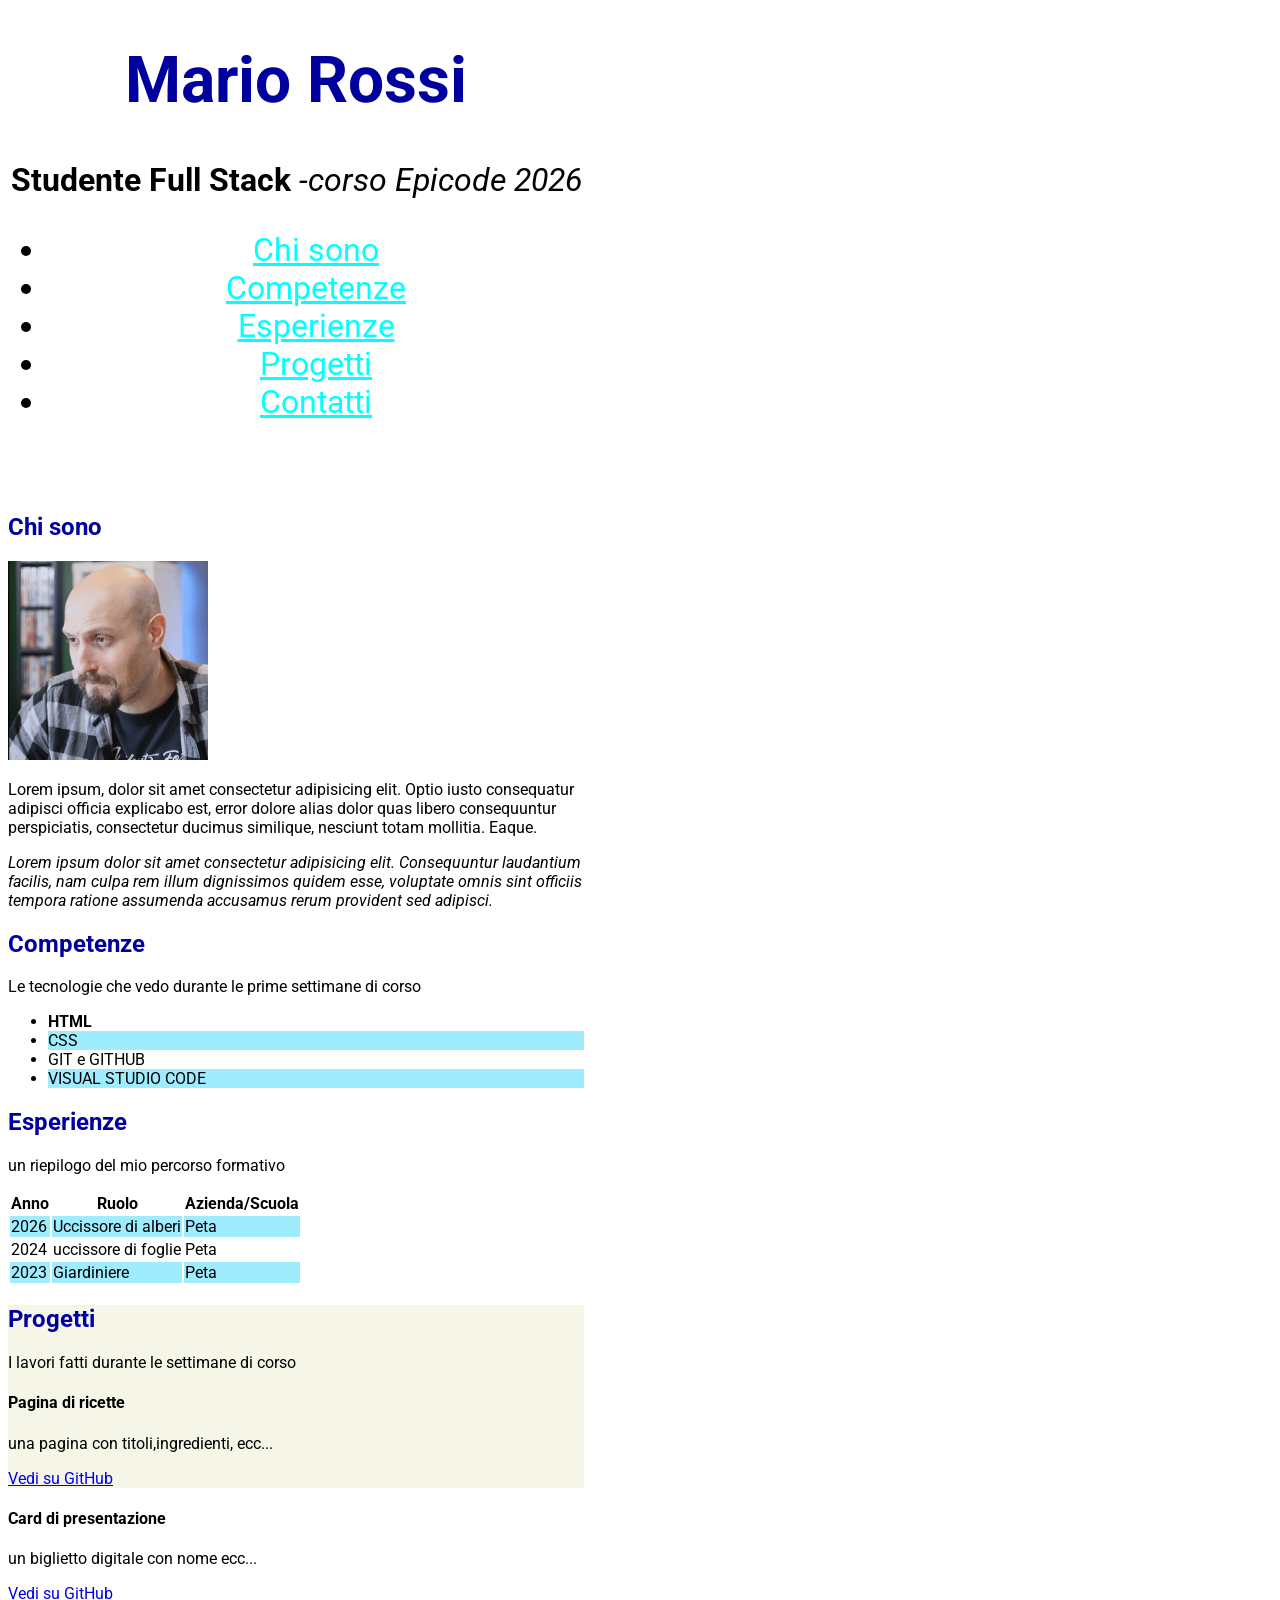
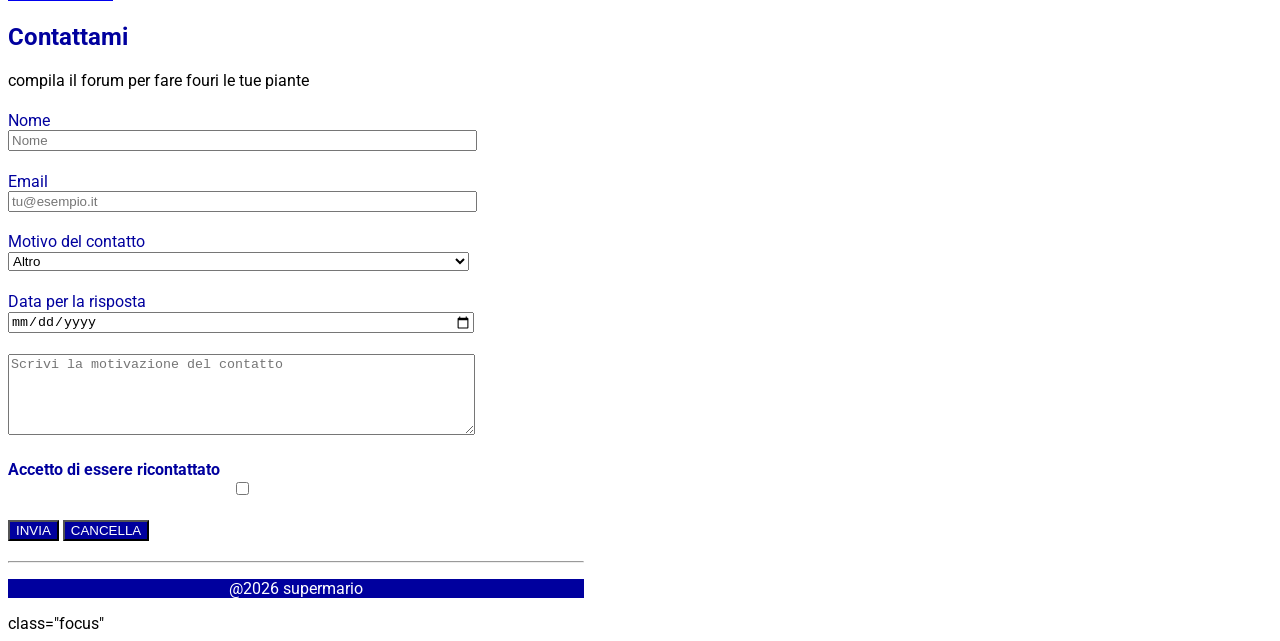
==== esercizio/index.html @ 22502350 "gg3" ====
<!DOCTYPE html>
<html lang="en">

<head>
    <meta charset="UTF-8">
    <meta name="viewport" content="width=device-width, initial-scale=1.0">
    <title>ESERCIZIO GIORNO 1</title>
    <link rel="stylesheet" href="./assets/style.css" />
</head>

<body>
    <header>
        <div class="navigator">
            <h1>Mario Rossi</h1>
            <p>
                <strong>Studente Full Stack</strong>
                <em>-corso Epicode 2026</em>
            </p>
            <nav>
                <ul>
                    <li><a href="#chi-sono">Chi sono</a></li>
                    <li><a href="#competenze">Competenze</a></li>
                    <li><a href="#esperienze">Esperienze</a></li>
                    <li><a href="#progetti">Progetti</a></li>
                    <li><a href="#contatti">Contatti</a></li>
                </ul>
            </nav>
        </div>
    </header>

    <main>
        <section id="chi-sono">
            <h2>Chi sono</h2>
            <img src="./assets/synergo.png" width="200px" alt="foto profilo" />
            <p>
                Lorem ipsum, dolor sit amet consectetur adipisicing elit.
                Optio iusto consequatur adipisci officia explicabo est, error dolore alias dolor quas libero
                consequuntur perspiciatis,
                consectetur ducimus similique, nesciunt totam mollitia. Eaque.
            </p>
            <em> Lorem ipsum dolor sit amet consectetur adipisicing elit. Consequuntur laudantium facilis,
                nam culpa rem illum dignissimos quidem esse,
                voluptate omnis sint officiis tempora ratione assumenda accusamus rerum provident sed adipisci.
            </em>
        </section>
        <section id="competenze">
            <h2>Competenze</h2>
            <p>Le tecnologie che vedo durante le prime settimane di corso</p>
            <ul>
                <li><strong>HTML</strong></li>
                <li>CSS</li>
                <li>GIT e GITHUB</li>
                <li>VISUAL STUDIO CODE</li>
            </ul>
        </section>
        <section id="esperienze">
            <h2>Esperienze</h2>
            <p> un riepilogo del mio percorso formativo</p>
            <caption>
                <table>
                    <thead>
                        <tr>
                            <th>Anno</th>
                            <th>Ruolo</th>
                            <th>Azienda/Scuola</th>
                        </tr>
                    </thead>
                    <tbody>
                        <tr>
                            <td>2026</td>
                            <td>Uccissore di alberi</td>
                            <td>Peta</td>
                        </tr>
                        <tr>
                            <td>2024</td>
                            <td>uccissore di foglie</td>
                            <td>Peta</td>
                        </tr>
                        <tr>
                            <td>2023</td>
                            <td>Giardiniere</td>
                            <td>Peta</td>
                        </tr>
                    </tbody>
                </table>
            </caption>
        </section>
        <section id="progetti">
            <h2>Progetti</h2>
            <p>I lavori fatti durante le settimane di corso</p>
            <h4>Pagina di ricette</h4>
            <p> una pagina con titoli,ingredienti, ecc...</p>
            <a href="javascript:void">Vedi su GitHub</a>
        </section>
        <section id="Card">
            <h4>Card di presentazione</h4>
            <p>un biglietto digitale con nome ecc...</p>
            <a href="javascript:void">Vedi su GitHub</a>
        </section>
        <section id="contatti">
            <h2>Contattami</h2>
            <p>compila il forum per fare fouri le tue piante</p>
            <form method="get" action="/esercizio/bravo.html">
                <div>
                    <label for="name">Nome</label>
                    <input type="text" id="name" name="name" class="focus" placeholder="Nome" required />
                </div>
                <div>
                    <label for="email">Email</label>
                    <input type="email" id="email" name="email" class="focus" placeholder="tu@esempio.it" required />
                </div>
                <div>
                    <label for="Reason">Motivo del contatto</label>
                    <select class="focus" required>
                        <option value="" selected></option>
                        <option value="UP" selected>Uccissione piante</option>
                        <option value="CP" selected>Controllo piante</option>
                        <option value="Altro" selected>Altro</option>
                    </select>
                </div>
                <div>
                    <label for="date">Data per la risposta</label>
                    <input type="date" id="date" name="date" required class="focus" />
                </div>
                <div>
                    <label for="name"></label>
                    <textarea id="message" name="message" rows="5" cols="32"
                        placeholder="Scrivi la motivazione del contatto" class="focus"></textarea>
                </div>
                <div>
                    <label id="" for="consense"><strong>Accetto di essere ricontattato</strong></label>
                    <input type="checkbox" id="consense" class="focus" name="consense" required />
                </div>
                <div>
                    <button type="submit" id="sendfront">INVIA</button>
                    <button type="reset" id="clearform" >CANCELLA</button>
                </div>
            </form>
        </section>
    </main>
    <hr>
    <footer>
        <p>
            @2026 supermario
        </p>
    </footer>


class="focus"




</body>

</html>
---- esercizio/assets/style.css ----
@import url('https://fonts.googleapis.com/css2?family=Roboto:ital,wght@0,100..900;1,100..900&display=swap');
body {
    width: 576px;
    font-family: "Roboto", sans-serif;
}
.navigator {
    background-image: url(https://media.cntraveler.com/photos/68ff82e7977accaf27ac5b35/16:9/w_2560%2Cc_limit/GettyImages-2078516558.jpg);
    background-size: cover;
    background-position: center;
    width: 576px;
    height: 50vh;
    text-align: center;
    font-size: 2em;

}

nav a,
a:visited {
    color: aqua;

}


h2,
h1 {
    color: rgb(0, 0, 158);
}

tbody tr:nth-of-type(odd) {
    background-color: rgb(159, 236, 255);

}

#competenze li:nth-child(even) {
    background-color: rgb(159, 236, 255);


}

#progetti {
    background-color: rgb(245, 245, 232);
}


a:hover {
    color: red;
}

#contatti form div {
    margin-block: 1.3em;

    label {
        display: block;
        color: rgb(0, 0, 158);
    }

    input,
    textarea,
    select {
        width: 80%;
    }
    button {
        background-color: rgb(0, 0, 158);
        color: white;
    }

}
footer p {
    background-color: rgb(0, 0, 158);
    color: white;
    text-align: center;
}
#consense {
    width: auto;
}

.focus:focus {
background-color: rgb(145, 145, 145);
color: rgb(255, 255, 255);    
}
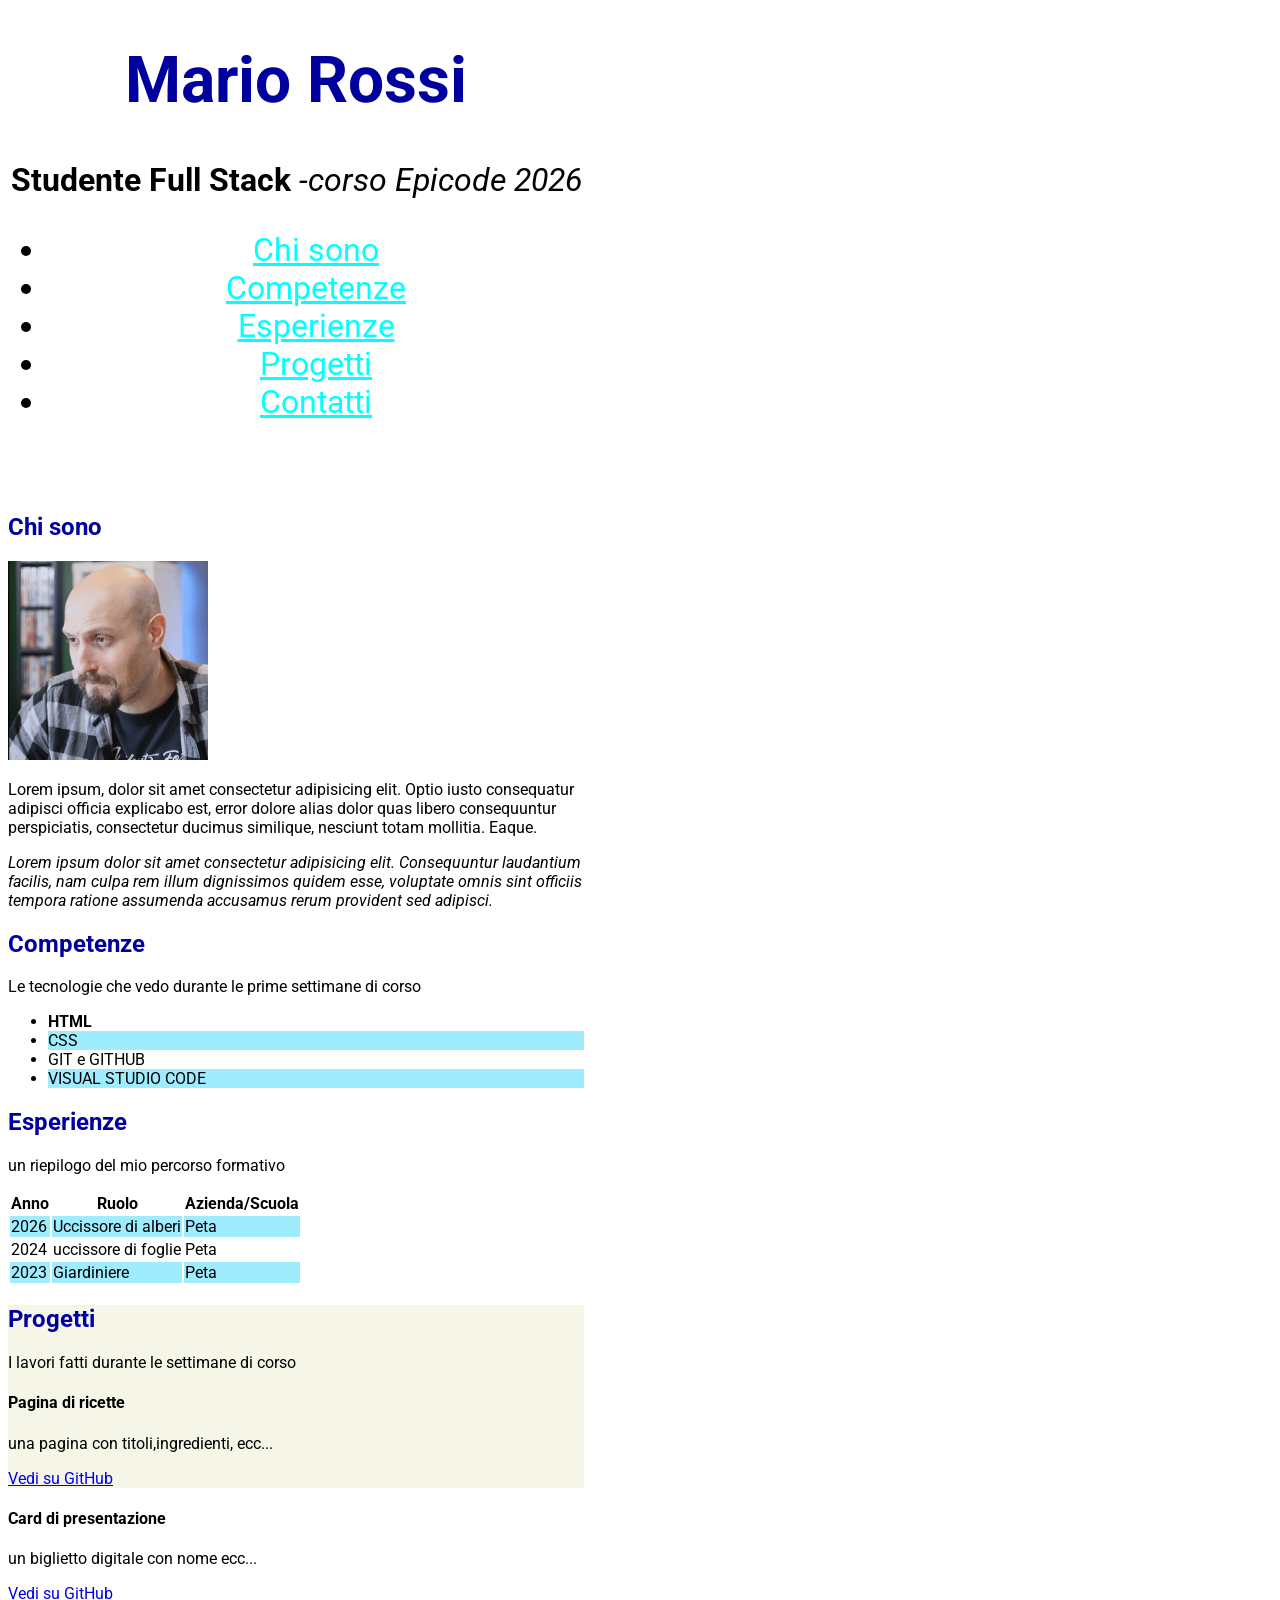
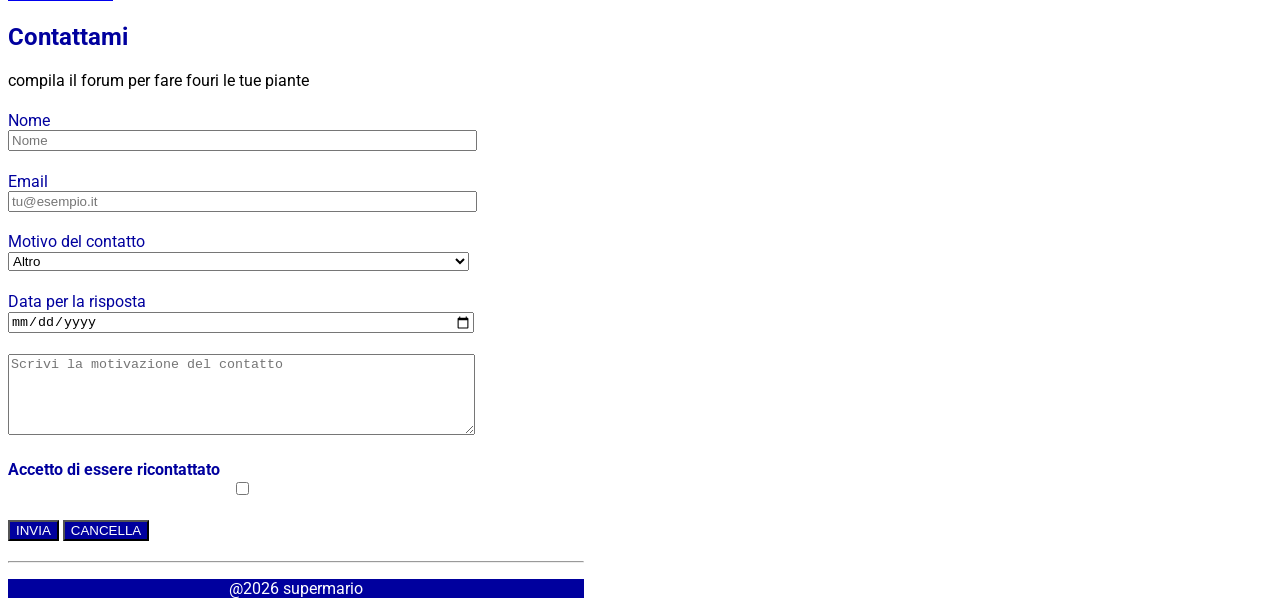
==== commit 3170b03e: "ultimo commit gg3" ====
--- a/esercizio/index.html
+++ b/esercizio/index.html
@@ -146,8 +146,6 @@
     </footer>
 
 
-class="focus"
-
 
 
 
